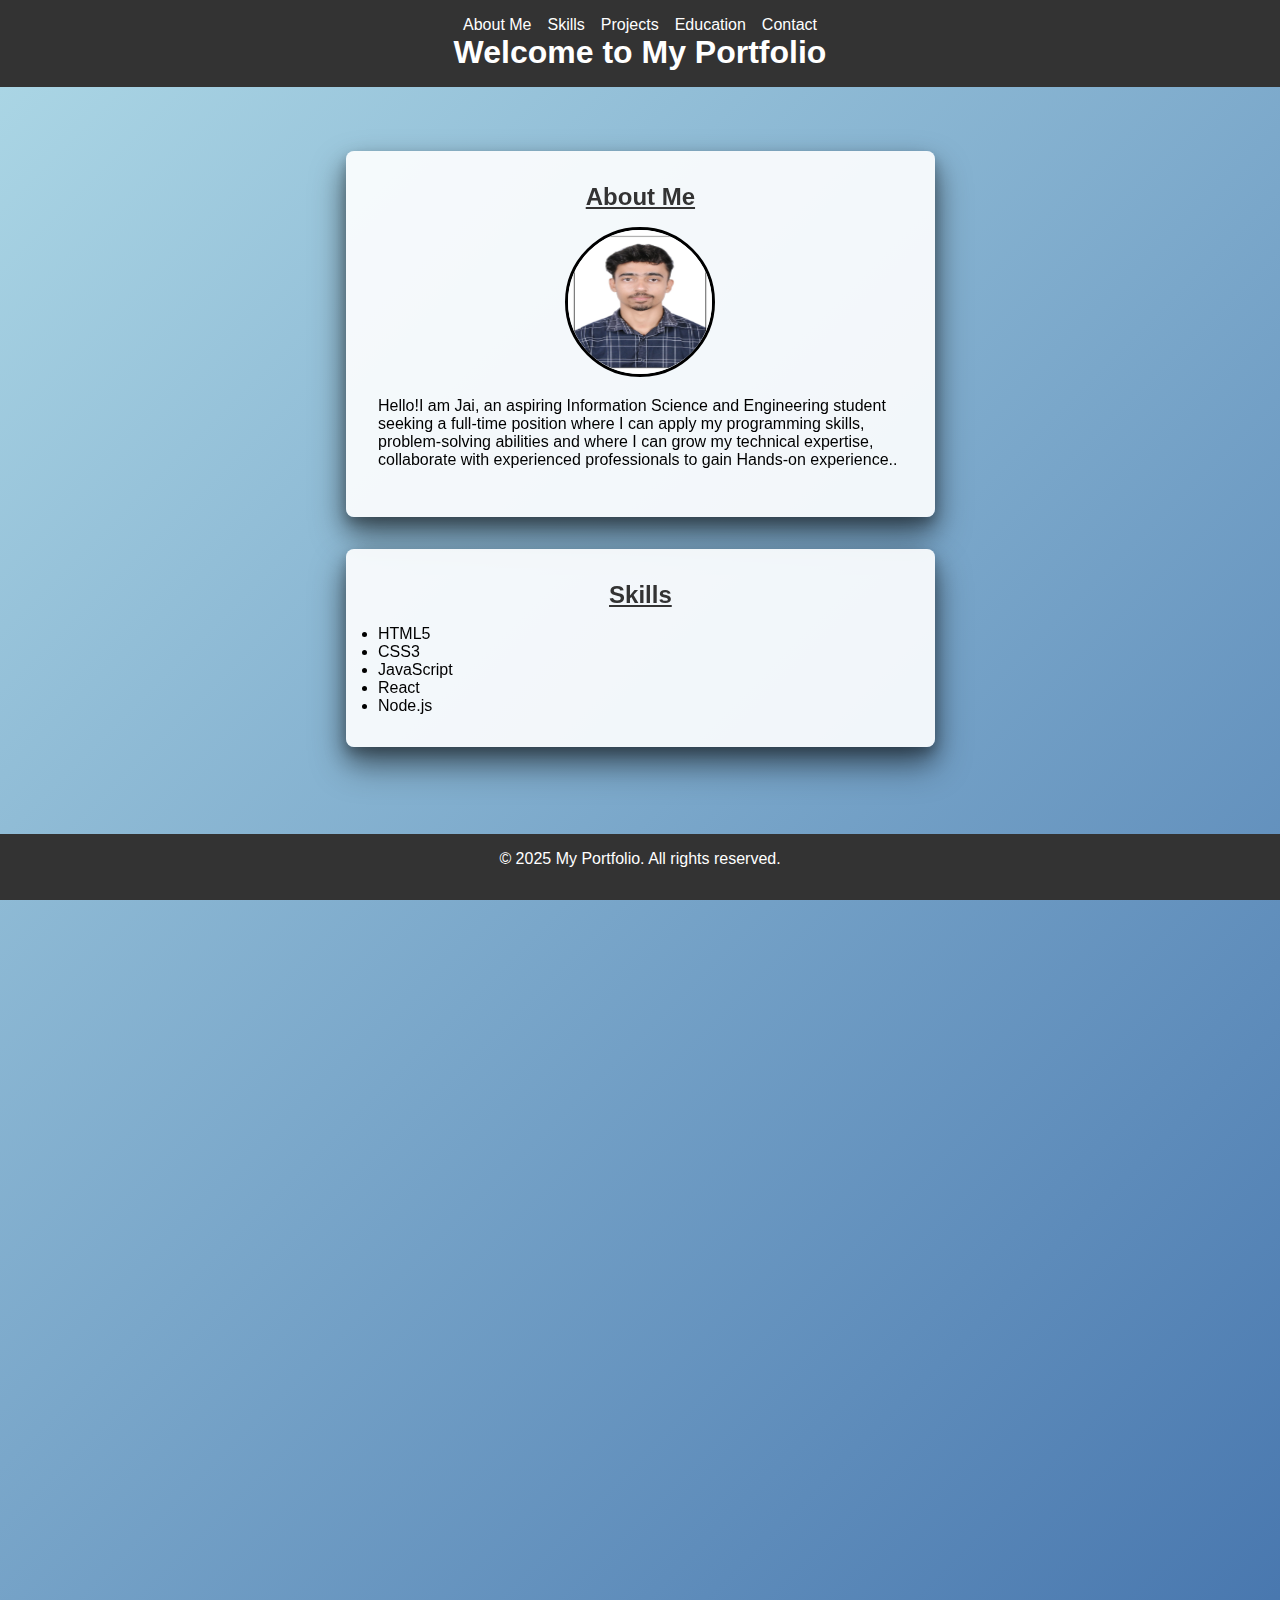
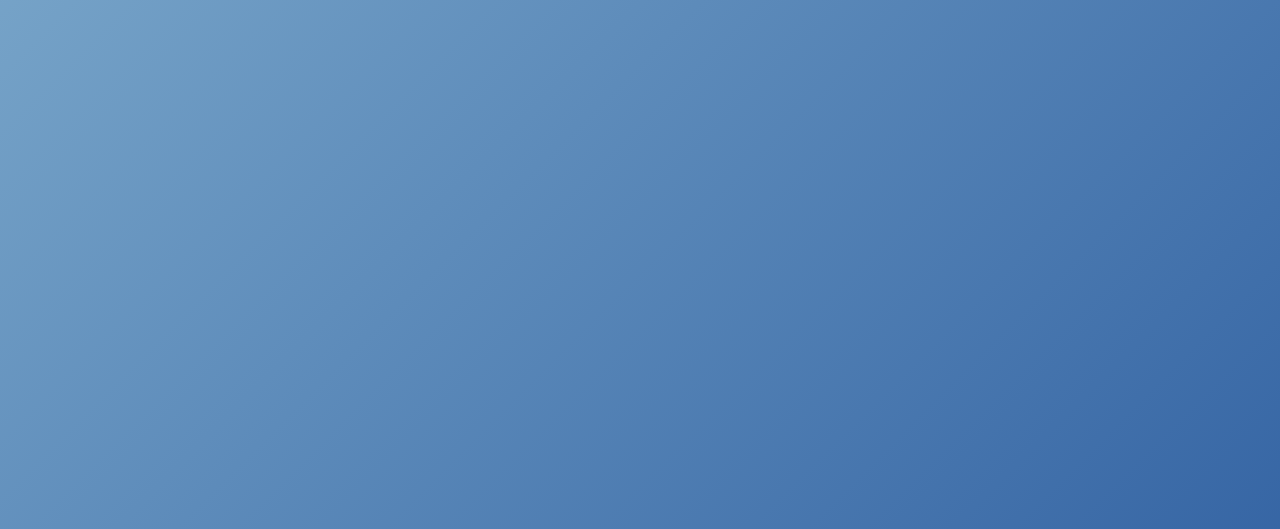
==== index.html @ 85209951 "Add files via upload" ====
<!DOCTYPE html>
<html lang="en">
<head>
    <meta charset="UTF-8">
    <meta name="viewport" content="width=device-width, initial-scale=1.0">
    <title>My Portfolio</title>
    <link rel="stylesheet" href="styles2.css">
</head>
<body>
    <header>
        <nav>
            <ul>
                <li><a href="#about">About Me</a></li>
                <li><a href="#skills">Skills</a></li>
                <li><a href="#projects">Projects</a></li>
                <li><a href="#Education">Education</a></li>
                <li><a href="#contact">Contact</a></li>
            </ul>
        </nav>
        <h1>Welcome to My Portfolio</h1>
    </header>

    <main>
        <!-- About Me Section -->
        <section id="about" class="section">
            <h2 class="abt">About Me</h2>
            <img class="profile-pic" src="profile.jpg" alt="Profile Pic">
            <p>Hello!I am Jai, an aspiring Information Science and Engineering student seeking a full-time position where 
                I can apply my programming skills, problem-solving abilities and where I can grow my 
                technical expertise, collaborate with experienced professionals to gain Hands-on 
                experience..</p>
        </section>

        <!-- Skills Section -->
        <section id="skills" class="section">
            <h2 class="skll">Skills</h2>
            <ul>
                <li>HTML5</li>
                <li>CSS3</li>
                <li>JavaScript</li>
                <li>React</li>
                <li>Node.js</li>
            </ul>
        </section>
        <section id="Education" class="section">
        <h2 class="edu">Education Details</h2>
        <table class="education-table">
            <thead>
                <tr>
                    <th>Degree</th>
                    <th>Institution</th>
                    <th>Year</th>
                    <th>Percentage / CGPA</th>
                </tr>
            </thead>
            <tbody>
                <tr>
                    <td>Bachelor of Technology (B.Tech)</td>
                    <td>Presidency University</td>
                    <td>2021 - 2025</td>
                    <td>7.5 CGPA</td>
                </tr>
                <tr>
                    <td>Higher Secondary (Class 12)</td>
                    <td>KVS Yelahanka</td>
                    <td>2020-2021</td>
                    <td>89%</td>
                </tr>
                <tr>
                    <td>Secondary (Class 10)</td>
                    <td>KVS Sulur</td>
                    <td>2018-2019</td>
                    <td>91%</td>
                </tr>
            </tbody>
        </table>
    </section>

        <!-- Projects Section -->
        <section id="projects" class="section">
            <h2 class="prj">Projects</h2>
            <article>
                <h3>Project One</h3>
                <p>A WebPage using Wordpress.</p>
                <a href="https://srikunj.in/" target="_blank">View Project</a>
            </article>
            <article>
                <h3>Project Two</h3>
                <p>Customer Support ChatBot using AIML.</p>
                <a href="https://www.ijaresm.com/uploaded_files/document_file/Nikhil_MHASu.pdf" target="_blank">View Project</a>
            </article>
        </section>

        <!-- Contact Section -->
        <section id="contact" class="section">
            <h2 class="cnt">Contact Me</h2>
            <form>
                <label for="name">Name:</label>
                <input type="text" id="name" name="name" required>

                <label for="email">Email:</label>
                <input type="email" id="email" name="email" required>

                <label for="message">Message:</label>
                <textarea id="message" name="message" rows="5" required></textarea>

                <button type="submit">Send Message</button>
            </form>
        </section>
    </main>

    <footer>
        <p>&copy; 2025 My Portfolio. All rights reserved.</p>
    </footer>
    <script>
        // Select all sections
        const sections = document.querySelectorAll('.section');
    
        // Intersection Observer for Scroll Animation
        const observer = new IntersectionObserver((entries, observer) => {
            entries.forEach(entry => {
                if (entry.isIntersecting) {
                    // Add active class to the section in view
                    entry.target.classList.add('active');
                } else {
                    // Remove active class when out of view
                    entry.target.classList.remove('active');
                }
            });
        }, {
            threshold: 0.5
        });
    
        // Observe each section
        sections.forEach(section => {
            observer.observe(section);
        });
    </script>
    
    
    
    
</body>
</html>
---- styles2.css ----
/* Basic Reset */
* {
    margin: 0;
    padding: 0;
    box-sizing: border-box;
    font-family: Arial, sans-serif;
}
/* Live Gradient Background */
/* Live Gradient Background */
body {
    background: linear-gradient(-45deg, #2d1ed0, #140f22, #0f408f, #add8e6);
    background-size: 400% 400%;
    animation: gradient 10s ease infinite;
}

@keyframes gradient {
    0% {
        background-position: 0% 50%;
    }
    50% {
        background-position: 100% 50%;
    }
    100% {
        background-position: 0% 50%;
    }
}
/* General Section Styling */
.section {
    opacity: 0;
    transform: translateY(50px);
    transition: opacity 0.6s ease-out, transform 0.6s ease-out, box-shadow 0.6s ease;
    position: relative;
    padding: 2rem;
    background: rgba(255, 255, 255, 0.9);
    border-radius: 8px;
    margin: 2rem auto;
    width: 80%;
    z-index: 1;
    backdrop-filter: blur(5px);
    will-change: opacity, transform;

    /* Layered Box Shadows */
    box-shadow: 
        0 4px 8px rgba(0, 0, 0, 0.1),  /* Light shadow */
        0 8px 16px rgba(0, 0, 0, 0.2), /* Medium shadow */
        0 12px 24px rgba(0, 0, 0, 0.3);/* Deep shadow */
}

/* Pop-up Animation for Active Section */
.section.active {
    opacity: 1;
    transform: translateY(0);
    z-index: 2;
    backdrop-filter: blur(0);
    box-shadow: 
        0 6px 12px rgba(0, 0, 0, 0.2), 
        0 12px 24px rgba(0, 0, 0, 0.3),
        0 18px 36px rgba(0, 0, 0, 0.4); /* Stronger shadow for active section */
}

/* Hover Effect */
.section:hover {
    transform: translateY(-10px);
    box-shadow: 
        0 10px 20px rgba(0, 0, 0, 0.3),
        0 20px 40px rgba(0, 0, 0, 0.4),
        0 30px 60px rgba(0, 0, 0, 0.5); /* Strongest shadow on hover */
    transition: transform 0.3s ease, box-shadow 0.3s ease;
}







/* Header */
header {
    background-color: #333;
    color: white;
    padding: 1rem;
    text-align: center;
}
.education-table th,
.education-table td {
    padding: 12px 15px;
    text-align: center;
    border: 1px solid #000000;
}

.education-table thead {
    background: #007bff;
    color: #fff;
}
.abt{
    text-align: center;
}
.skll{
    text-align: center;
}
.prj{
    text-align: center;
}
.cnt{
    text-align: center;
}
.edu{
    text-align: center;
}



.education-table tbody tr:hover {
    background: #f1f1f1;
    cursor: pointer;
}

  .profile-pic {
    width: 150px;
    height: 150px;
    border-radius: 50%;
    border: 3px solid rgb(0, 0, 0);
    display: block;
    margin: 0 auto 20px;
}

nav ul {
    list-style: none;
    display: flex;
    justify-content: center;
    gap: 1rem;
}

nav a {
    color: white;
    text-decoration: none;
}

nav a:hover {
    text-decoration: underline;
}

/* Main Content */
main {
    padding: 2rem;
    max-width: 800px;
    margin: 0 auto;
}

section {
    margin-bottom: 2rem;
}

h2 {
    color: #333;
    margin-bottom: 1rem;
    text-decoration: underline;
}

p {
    margin-bottom: 1rem;
}


/* Projects */
article {
    border: 1px solid #000000;
    padding: 1rem;
    border-radius: 8px;
    margin-bottom: 1rem;
}

article h3 {
    margin-bottom: 0.5rem;
}

article a {
    color: #0066cc;
    text-decoration: none;
}

/* Contact Form */
form {
    display: flex;
    flex-direction: column;
    gap: 1rem;
    border: #000000;
}

label {
    font-weight: bold;
}

input, textarea {
    padding: 0.5rem;
    border: 1px solid #ddd;
    border-radius: 4px;
}

button {
    padding: 0.5rem;
    border: none;
    border-radius: 4px;
    background-color: #333;
    color: white;
    cursor: pointer;
}

button:hover {
    background-color: #555;
}

/* Footer */
footer {
    background-color: #333;
    color: white;
    text-align: center;
    padding: 1rem;
    position: fixed;
    bottom: 0;
    width: 100%;
}
/* Pop-up Keyframes */
@keyframes popUp {
    0% {
        opacity: 0;
        transform: translateY(50px);
    }
    100% {
        opacity: 1;
        transform: translateY(0);
    }
}
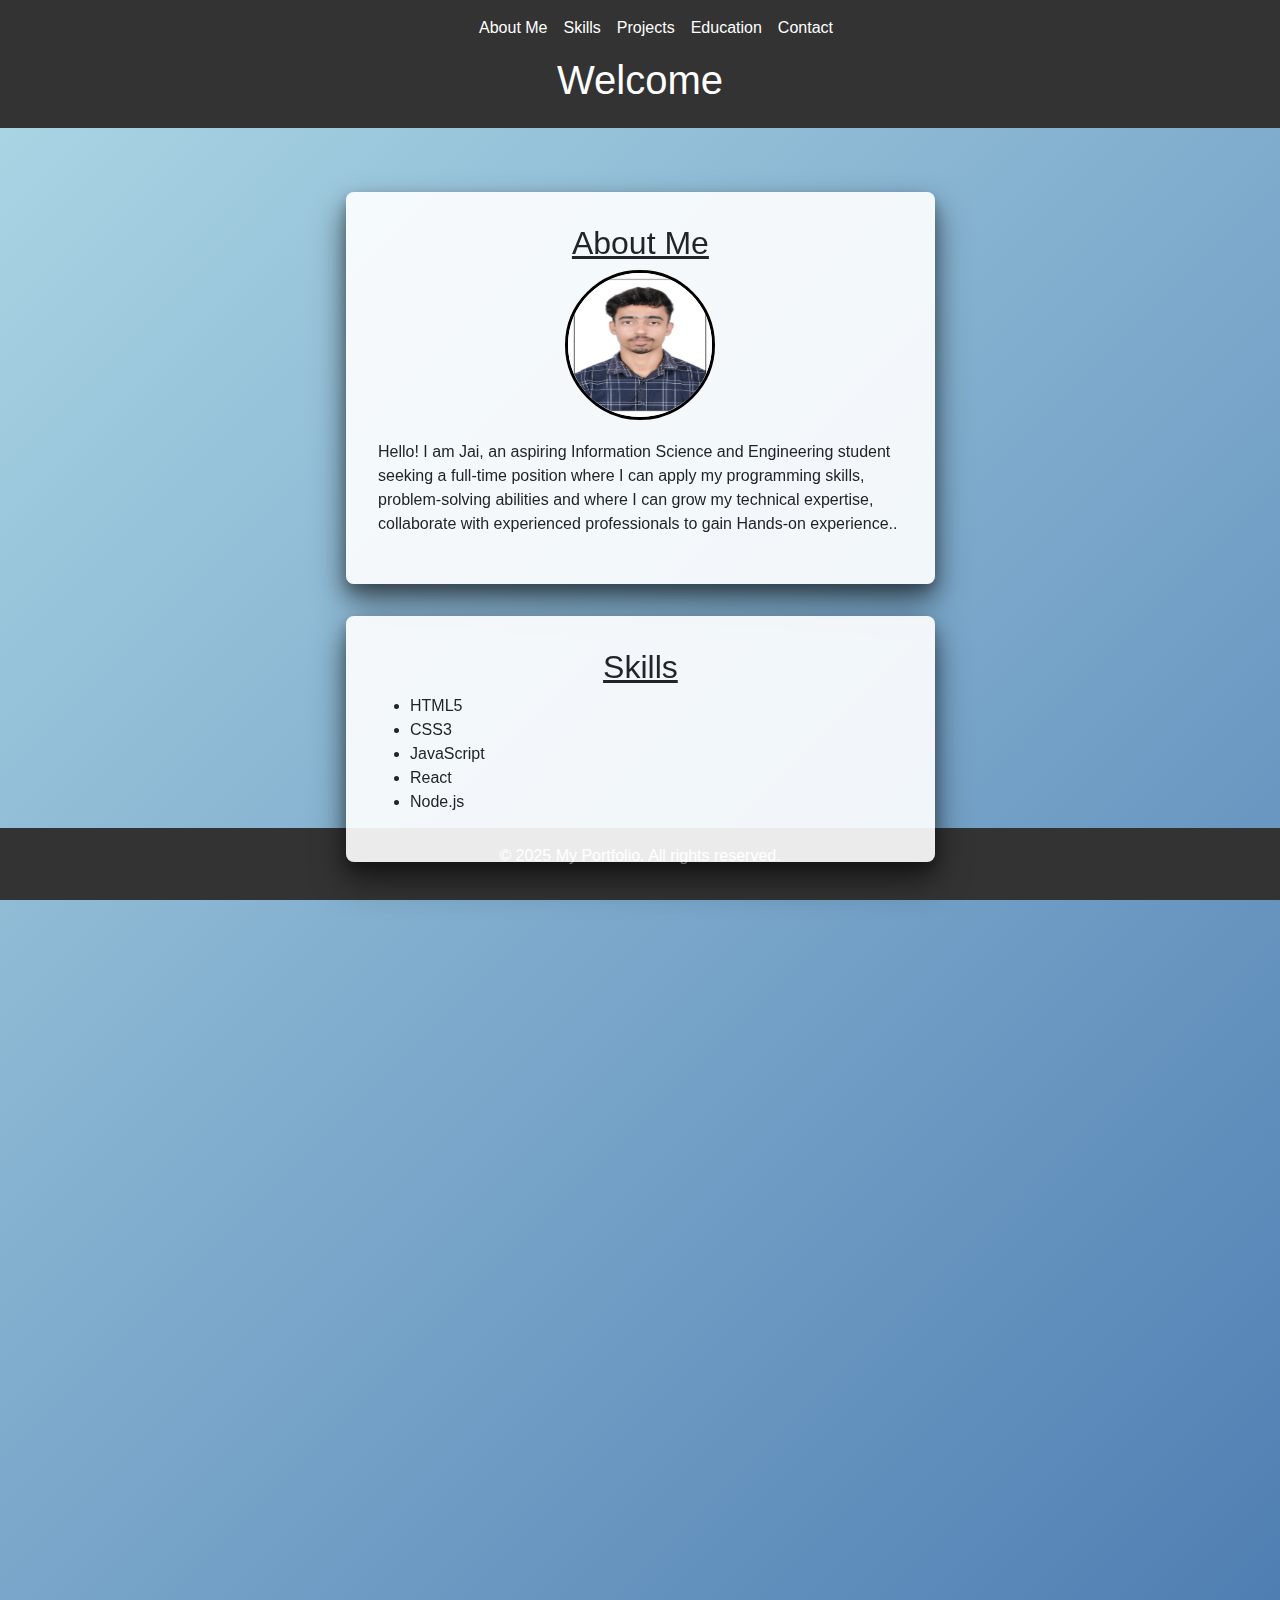
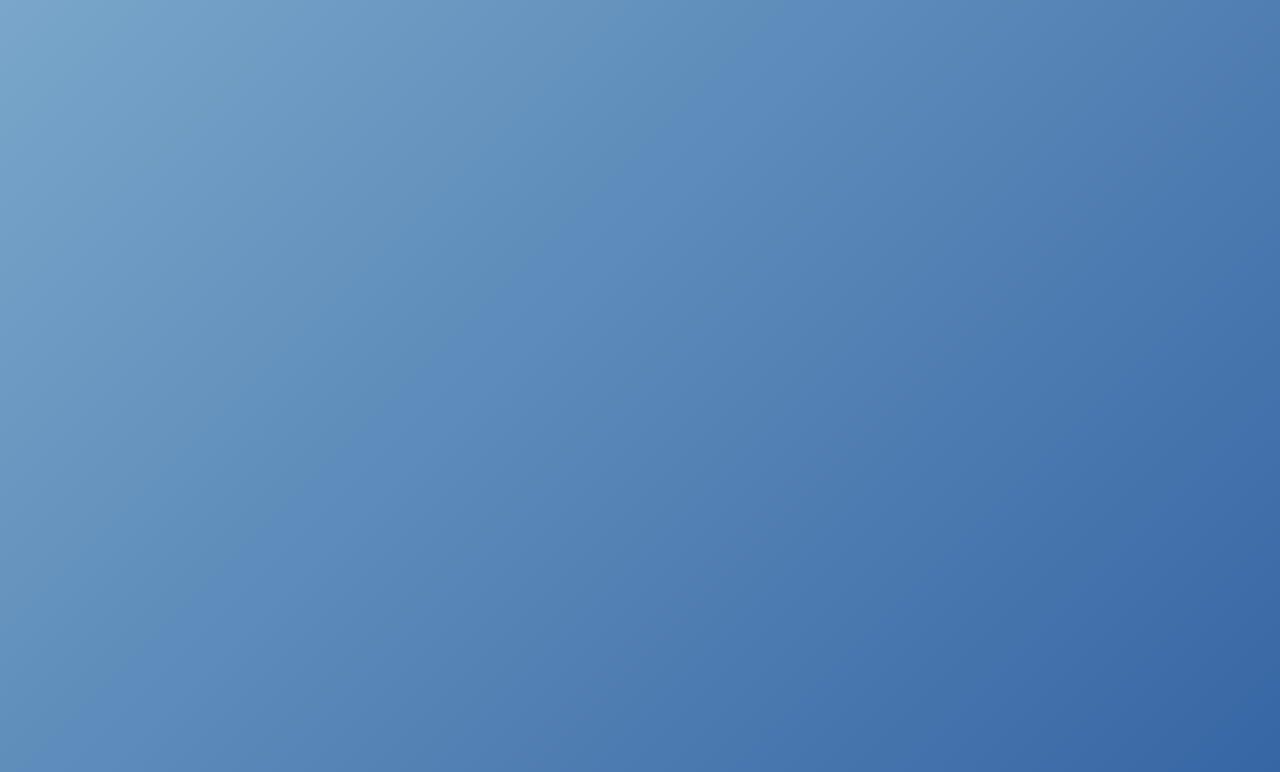
==== commit 49758ff0: "Update index.html" ====
--- a/index.html
+++ b/index.html
@@ -1,12 +1,17 @@
 <!DOCTYPE html>
 <html lang="en">
+
 <head>
     <meta charset="UTF-8">
     <meta name="viewport" content="width=device-width, initial-scale=1.0">
     <title>My Portfolio</title>
     <link rel="stylesheet" href="styles2.css">
+    <link href="https://cdn.jsdelivr.net/npm/bootstrap@5.3.0/dist/css/bootstrap.min.css" rel="stylesheet">
+
 </head>
+
 <body>
+
     <header>
         <nav>
             <ul>
@@ -17,21 +22,18 @@
                 <li><a href="#contact">Contact</a></li>
             </ul>
         </nav>
-        <h1>Welcome to My Portfolio</h1>
+        <h1 class="typewriter-text">Welcome to My Portfolio</h1>
     </header>
 
     <main>
-        <!-- About Me Section -->
+        <!-- About Me -->
         <section id="about" class="section">
             <h2 class="abt">About Me</h2>
             <img class="profile-pic" src="profile.jpg" alt="Profile Pic">
-            <p>Hello!I am Jai, an aspiring Information Science and Engineering student seeking a full-time position where 
-                I can apply my programming skills, problem-solving abilities and where I can grow my 
-                technical expertise, collaborate with experienced professionals to gain Hands-on 
-                experience..</p>
+            <p>Hello! I am Jai, an aspiring Information Science and Engineering student seeking a full-time position where I can apply my programming skills, problem-solving abilities and where I can grow my technical expertise, collaborate with experienced professionals to gain Hands-on experience..</p>
         </section>
 
-        <!-- Skills Section -->
+        <!-- Skills -->
         <section id="skills" class="section">
             <h2 class="skll">Skills</h2>
             <ul>
@@ -42,10 +44,28 @@
                 <li>Node.js</li>
             </ul>
         </section>
-        <section id="Education" class="section">
-        <h2 class="edu">Education Details</h2>
-        <table class="education-table">
-            <thead>
+
+        <!-- Projects -->
+        <section id="projects" class="section">
+            <h2 class="prj">Projects</h2>
+            <article>
+                <h3>Project One</h3>
+                <p>A WebPage using Wordpress.</p>
+                <a href="https://srikunj.in/" target="_blank">View Project</a>
+            </article>
+            <article>
+                <h3>Project Two</h3>
+                <p>Customer Support ChatBot using AIML.</p>
+                <a href="https://www.ijaresm.com/uploaded_files/document_file/Nikhil_MHASu.pdf" target="_blank">View Project</a>
+            </article>
+        </section>
+
+        <!-- Education -->
+<section id="Education" class="section">
+    <h2 class="edu">Education Details</h2>
+    <div class="table-responsive">
+        <table class="table table-bordered table-striped table-hover">
+            <thead class="table-primary text-center">
                 <tr>
                     <th>Degree</th>
                     <th>Institution</th>
@@ -53,7 +73,7 @@
                     <th>Percentage / CGPA</th>
                 </tr>
             </thead>
-            <tbody>
+            <tbody class="text-center">
                 <tr>
                     <td>Bachelor of Technology (B.Tech)</td>
                     <td>Presidency University</td>
@@ -74,24 +94,11 @@
                 </tr>
             </tbody>
         </table>
-    </section>
+    </div>
+</section>
 
-        <!-- Projects Section -->
-        <section id="projects" class="section">
-            <h2 class="prj">Projects</h2>
-            <article>
-                <h3>Project One</h3>
-                <p>A WebPage using Wordpress.</p>
-                <a href="https://srikunj.in/" target="_blank">View Project</a>
-            </article>
-            <article>
-                <h3>Project Two</h3>
-                <p>Customer Support ChatBot using AIML.</p>
-                <a href="https://www.ijaresm.com/uploaded_files/document_file/Nikhil_MHASu.pdf" target="_blank">View Project</a>
-            </article>
-        </section>
 
-        <!-- Contact Section -->
+        <!-- Contact -->
         <section id="contact" class="section">
             <h2 class="cnt">Contact Me</h2>
             <form>
@@ -112,33 +119,44 @@
     <footer>
         <p>&copy; 2025 My Portfolio. All rights reserved.</p>
     </footer>
+
+    <!-- Typewriter Effect -->
     <script>
-        // Select all sections
+        document.addEventListener("DOMContentLoaded", function () {
+            let i = 0;
+            const text = "Welcome to My Portfolio";
+            const speed = 100;
+            const target = document.querySelector(".typewriter-text");
+
+            function typeWriter() {
+                if (i < text.length) {
+                    target.innerHTML += text.charAt(i);
+                    i++;
+                    setTimeout(typeWriter, speed);
+                }
+            }
+
+            target.innerHTML = "";
+            typeWriter();
+        });
+    </script>
+
+    <!-- Scroll Observer (for section animations) -->
+    <script>
         const sections = document.querySelectorAll('.section');
-    
-        // Intersection Observer for Scroll Animation
-        const observer = new IntersectionObserver((entries, observer) => {
+        const observer = new IntersectionObserver((entries) => {
             entries.forEach(entry => {
                 if (entry.isIntersecting) {
-                    // Add active class to the section in view
                     entry.target.classList.add('active');
                 } else {
-                    // Remove active class when out of view
                     entry.target.classList.remove('active');
                 }
             });
-        }, {
-            threshold: 0.5
-        });
-    
-        // Observe each section
-        sections.forEach(section => {
-            observer.observe(section);
-        });
+        }, { threshold: 0.5 });
+
+        sections.forEach(section => observer.observe(section));
     </script>
-    
-    
-    
-    
+
 </body>
+
 </html>
--- a/styles2.css
+++ b/styles2.css
@@ -39,7 +39,6 @@
     backdrop-filter: blur(5px);
     will-change: opacity, transform;
 
-    /* Layered Box Shadows */
     box-shadow: 
         0 4px 8px rgba(0, 0, 0, 0.1),  /* Light shadow */
         0 8px 16px rgba(0, 0, 0, 0.2), /* Medium shadow */
@@ -55,16 +54,16 @@
     box-shadow: 
         0 6px 12px rgba(0, 0, 0, 0.2), 
         0 12px 24px rgba(0, 0, 0, 0.3),
-        0 18px 36px rgba(0, 0, 0, 0.4); /* Stronger shadow for active section */
-}
-
-/* Hover Effect */
+        0 18px 36px rgba(0, 0, 0, 0.4); 
+}
+
+
 .section:hover {
     transform: translateY(-10px);
     box-shadow: 
         0 10px 20px rgba(0, 0, 0, 0.3),
         0 20px 40px rgba(0, 0, 0, 0.4),
-        0 30px 60px rgba(0, 0, 0, 0.5); /* Strongest shadow on hover */
+        0 30px 60px rgba(0, 0, 0, 0.5); 
     transition: transform 0.3s ease, box-shadow 0.3s ease;
 }
 
@@ -231,3 +230,56 @@
         transform: translateY(0);
     }
 }
+
+/* Mobile Styles */
+@media (max-width: 600px) {
+    nav ul {
+        flex-direction: column;
+        gap: 0.5rem;
+    }
+
+    header h1 {
+        font-size: 1.5rem;
+    }
+
+    .section {
+        width: 90%;
+        padding: 1rem;
+    }
+
+    .profile-pic {
+        width: 100px;
+        height: 100px;
+    }
+
+    .education-table, .education-table th, .education-table td {
+        font-size: 0.8rem;
+    }
+
+    input, textarea, button {
+        width: 100%;
+    }
+    
+    footer {
+        position: relative;
+    }
+}
+
+
+
+/* Tablet Styles */
+@media (min-width: 601px) and (max-width: 1024px) {
+    nav ul {
+        flex-direction: row;
+        flex-wrap: wrap;
+        gap: 0.5rem;
+    }
+
+    .section {
+        width: 85%;
+    }
+}
+
+
+
+
